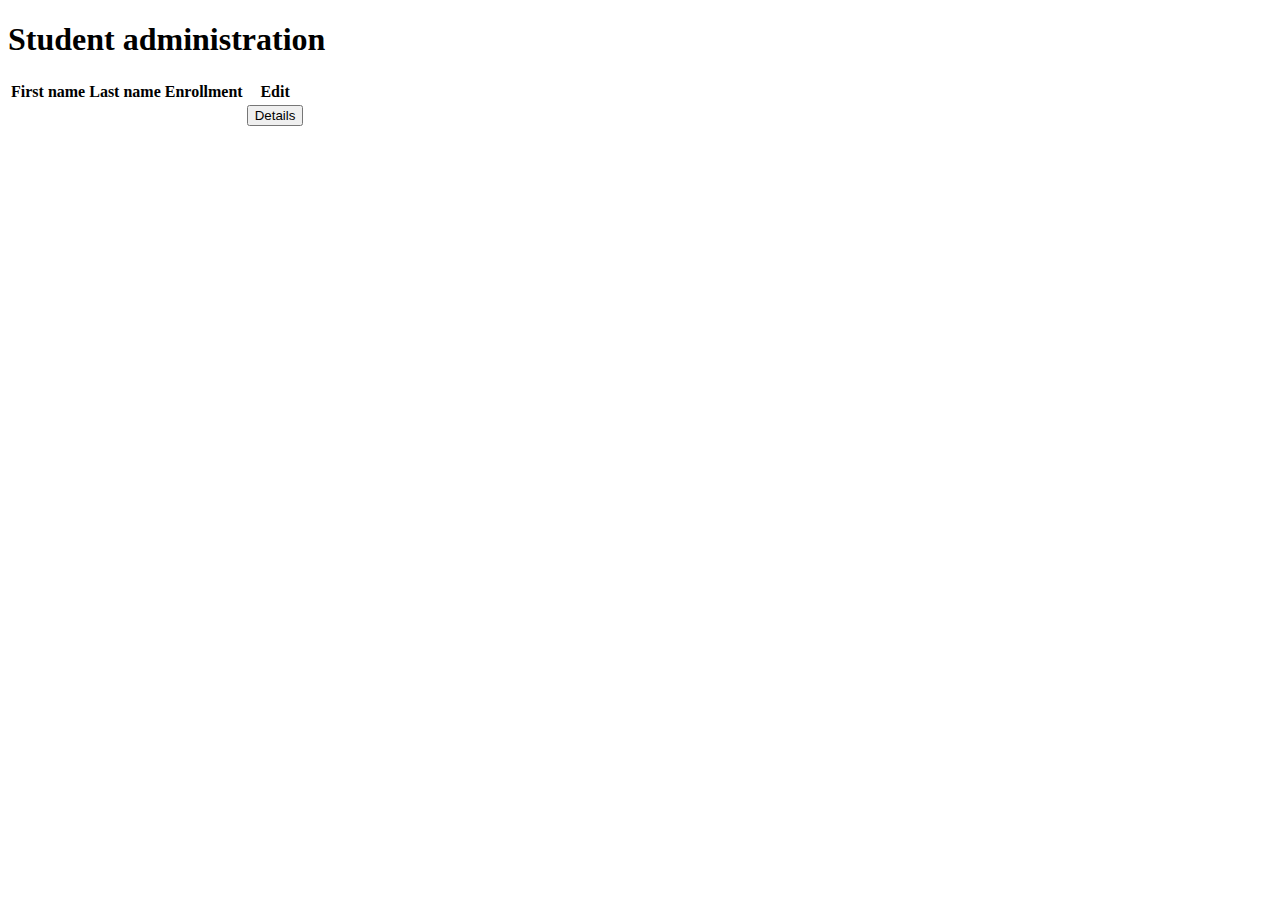
==== StudentAdminDemo.git/src/main/resources/templates/index.html @ d85a5f5f "Add files via upload" ====
<!DOCTYPE html>
<html lang="en" xmlns:th="http://www.thymeleaf.org">
<head>
    <meta charset="UTF-8">
    <title>Student Administration</title>
    <!-- stylesheet -->
    <link rel="stylesheet" type="text/css" href="/css/styles.css">
</head>
<body>
    <!-- TODO: MENU -->
    <!-- TODO: Table of students -->
    <div class="container">
        <h1>Student administration</h1>

        <table>
            <tr>
                <th>First name</th>
                <th>Last name</th>
                <th>Enrollment</th>
                <th>Edit</th>
            </tr>
            <tr th:each="student : ${students}">

                <th th:text="${student.firstName}"></th>
                <th th:text="${student.lastName}"></th>
                <th th:text="${student.enrollmentDate}"></th>
                <td><a th:href="@{/student(id=${student.id})}"><button> Details</a></button></td>
            </tr>

            <!--
            <tr>
                <td>Jill</td>
                <td>Smith</td>
                <td>19/5-2020</td>
                <td><button>click me</button></td>
            </tr>
            <tr>
                <td>Eve</td>
                <td>Jackson</td>
                <td>11/6-2013</td>
                <td><button>click me</button></td>

            </tr>
            <tr>
                <td>Karl</td>
                <td>Marx</td>
                <td>11/6-2013</td>
                <td><button>click me</button></td>

            </tr>
            -->
        </table>
    </div>
</body>
</html>
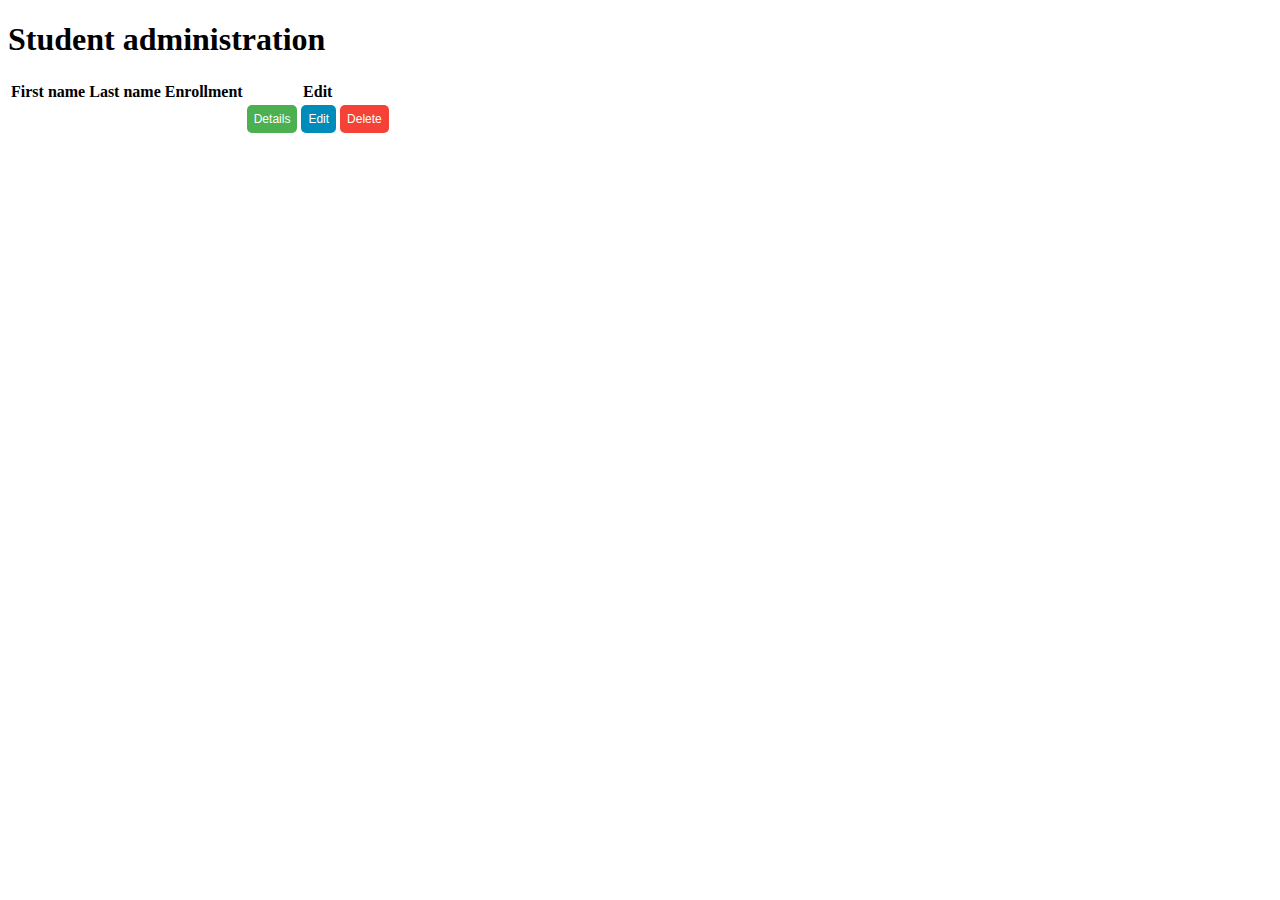
==== commit d316ec01: "test3" ====
--- a/StudentAdminDemo.git/src/main/resources/templates/index.html
+++ b/StudentAdminDemo.git/src/main/resources/templates/index.html
@@ -24,9 +24,35 @@
                 <th th:text="${student.firstName}"></th>
                 <th th:text="${student.lastName}"></th>
                 <th th:text="${student.enrollmentDate}"></th>
-                <td><a th:href="@{/student(id=${student.id})}"><button> Details</a></button></td>
+                <td><a th:href="@{/student(id=${student.id})}" ><button class="knap" id="grøn">Details</button></a>
+                    <a th:href="@{/student(id=${student.id})}" ><button class="knap" id="blå">Edit</button></a>
+                    <a th:href="@{/student(id=${student.id})}" ><button class="knap" id="råd">Delete</button></a></td>
             </tr>
+                <style>
 
+                    .knap{
+                        padding: 7px;
+                        font-size: 12px;
+                        border-radius: 5px;
+                        border: 0px solid white;
+                        color: white;
+                    }
+
+                    #grøn{
+                        background-color: #4CAF50;
+                    }
+                    #blå{
+                        background-color: #008CBA;
+                    }
+                    #råd{
+                        background-color: #f44336;
+                    }
+
+                </style>
+
+<style>
+
+</style>
             <!--
             <tr>
                 <td>Jill</td>
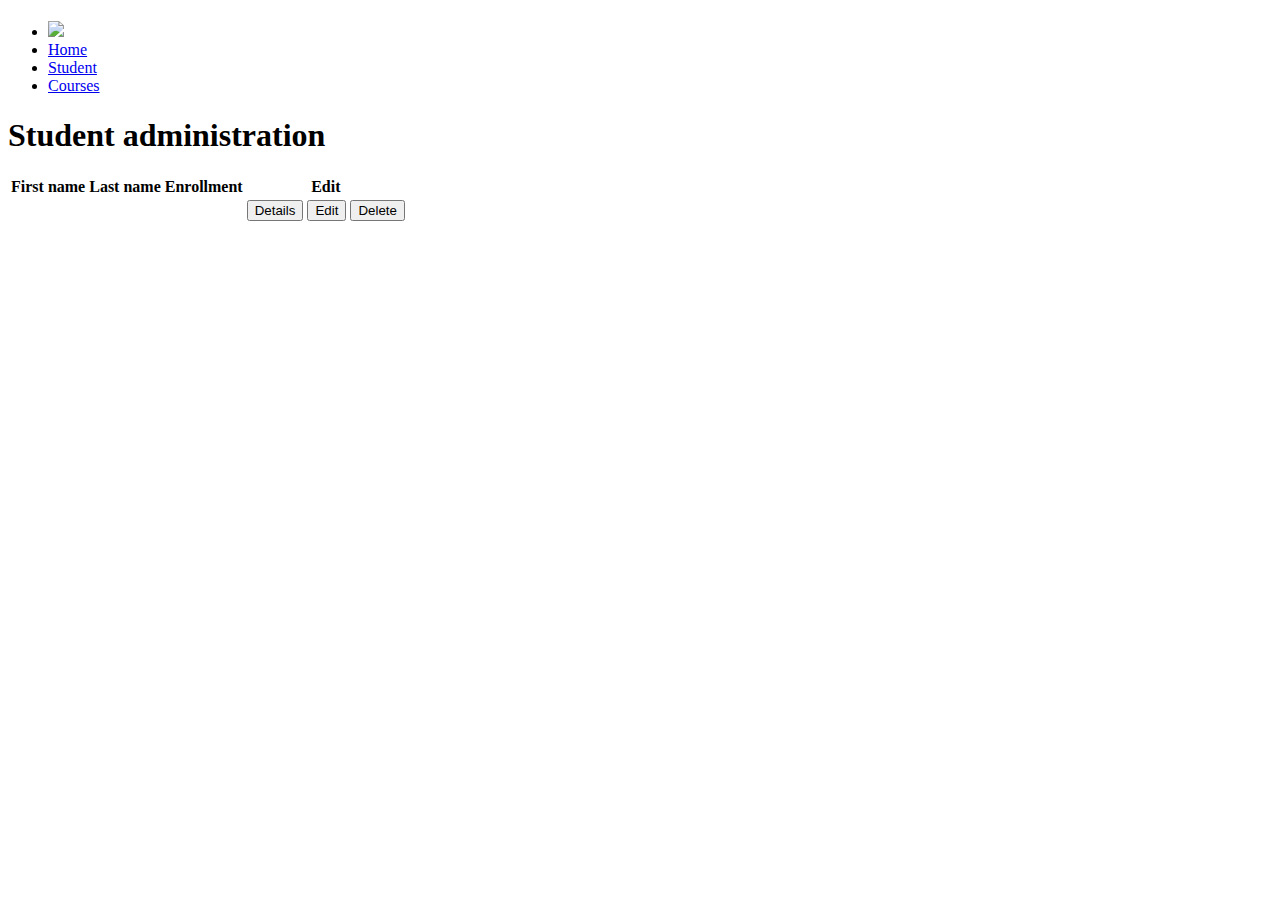
==== commit 64fd8891: "CSS + nav bar" ====
--- a/StudentAdminDemo.git/src/main/resources/templates/index.html
+++ b/StudentAdminDemo.git/src/main/resources/templates/index.html
@@ -8,6 +8,20 @@
 </head>
 <body>
     <!-- TODO: MENU -->
+    <header>
+        <div class="container">
+            <h1 class="logo"></h1>
+
+            <nav>
+                <ul>
+                    <li><a href="/"><img id="logo" src="/img/kea.png"></a></li>
+                    <li><a href="#">Home</a></li>
+                    <li><a href="#">Student</a></li>
+                    <li><a href="#">Courses</a></li>
+                </ul>
+            </nav>
+        </div>
+    </header>
     <!-- TODO: Table of students -->
     <div class="container">
         <h1>Student administration</h1>
@@ -28,53 +42,7 @@
                     <a th:href="@{/student(id=${student.id})}" ><button class="knap" id="blå">Edit</button></a>
                     <a th:href="@{/student(id=${student.id})}" ><button class="knap" id="råd">Delete</button></a></td>
             </tr>
-                <style>
 
-                    .knap{
-                        padding: 7px;
-                        font-size: 12px;
-                        border-radius: 5px;
-                        border: 0px solid white;
-                        color: white;
-                    }
-
-                    #grøn{
-                        background-color: #4CAF50;
-                    }
-                    #blå{
-                        background-color: #008CBA;
-                    }
-                    #råd{
-                        background-color: #f44336;
-                    }
-
-                </style>
-
-<style>
-
-</style>
-            <!--
-            <tr>
-                <td>Jill</td>
-                <td>Smith</td>
-                <td>19/5-2020</td>
-                <td><button>click me</button></td>
-            </tr>
-            <tr>
-                <td>Eve</td>
-                <td>Jackson</td>
-                <td>11/6-2013</td>
-                <td><button>click me</button></td>
-
-            </tr>
-            <tr>
-                <td>Karl</td>
-                <td>Marx</td>
-                <td>11/6-2013</td>
-                <td><button>click me</button></td>
-
-            </tr>
-            -->
         </table>
     </div>
 </body>
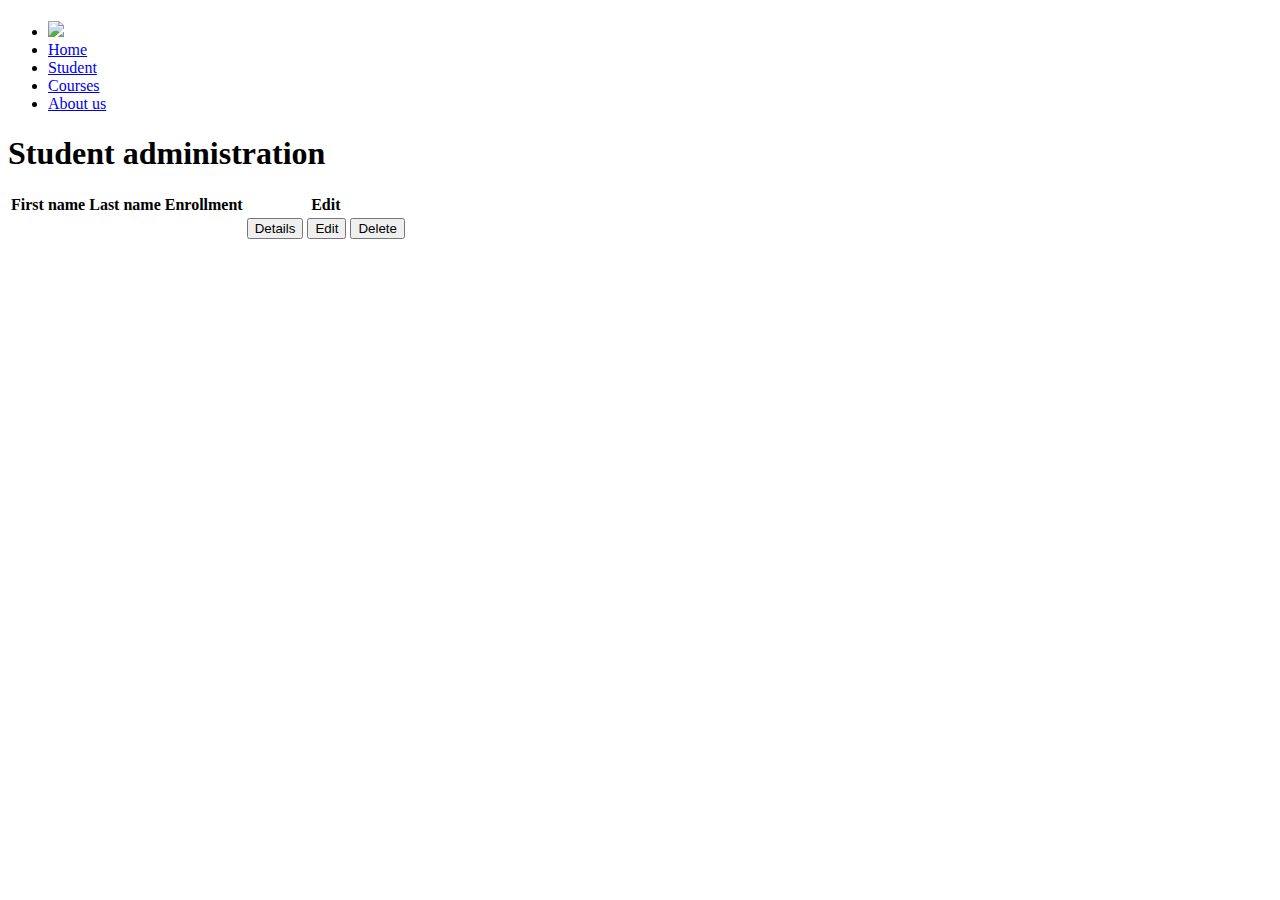
==== commit f7ff95e6: "CSS + nav bar" ====
--- a/StudentAdminDemo.git/src/main/resources/templates/index.html
+++ b/StudentAdminDemo.git/src/main/resources/templates/index.html
@@ -18,6 +18,7 @@
                     <li><a href="#">Home</a></li>
                     <li><a href="#">Student</a></li>
                     <li><a href="#">Courses</a></li>
+                    <li><a href="#">About us</a></li>
                 </ul>
             </nav>
         </div>
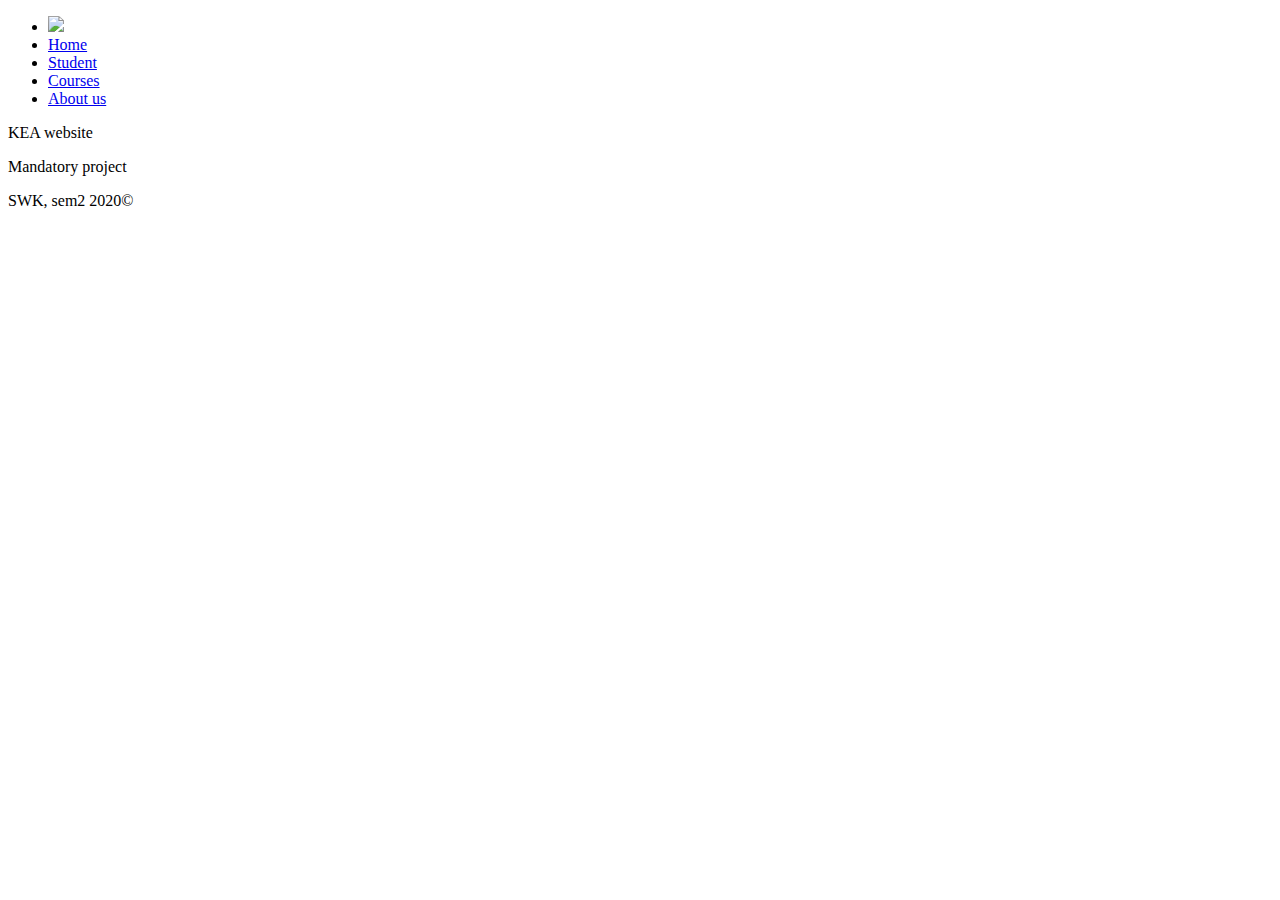
==== commit 048c985d: "html: new home page ne student home page" ====
--- a/StudentAdminDemo.git/src/main/resources/templates/index.html
+++ b/StudentAdminDemo.git/src/main/resources/templates/index.html
@@ -5,46 +5,31 @@
     <title>Student Administration</title>
     <!-- stylesheet -->
     <link rel="stylesheet" type="text/css" href="/css/styles.css">
+    <!-- favicon -->
+    <link rel="icon" href="/img/keaBlackLogo.png" type="image" sizes="16x16">
+
 </head>
 <body>
-    <!-- TODO: MENU -->
-    <header>
-        <div class="container">
-            <h1 class="logo"></h1>
+<!-- HEADER -->
+<header>
+    <div class="container">
+        <nav>
+            <ul>
+                <li><a href="/"><img id="navBarLogo" src="/img/keaWhiteLogo.png"></a></li>
+                <li><a href="/">Home</a></li>
+                <li><a href="/student">Student</a></li>
+                <li><a href="/courses">Courses</a></li>
+                <li><a href="/about-us">About us</a></li>
+            </ul>
+        </nav>
+    </div>
+</header>
 
-            <nav>
-                <ul>
-                    <li><a href="/"><img id="logo" src="/img/kea.png"></a></li>
-                    <li><a href="#">Home</a></li>
-                    <li><a href="#">Student</a></li>
-                    <li><a href="#">Courses</a></li>
-                    <li><a href="#">About us</a></li>
-                </ul>
-            </nav>
-        </div>
-    </header>
-    <!-- TODO: Table of students -->
-    <div class="container">
-        <h1>Student administration</h1>
-
-        <table>
-            <tr>
-                <th>First name</th>
-                <th>Last name</th>
-                <th>Enrollment</th>
-                <th>Edit</th>
-            </tr>
-            <tr th:each="student : ${students}">
-
-                <th th:text="${student.firstName}"></th>
-                <th th:text="${student.lastName}"></th>
-                <th th:text="${student.enrollmentDate}"></th>
-                <td><a th:href="@{/student(id=${student.id})}" ><button class="knap" id="grøn">Details</button></a>
-                    <a th:href="@{/student(id=${student.id})}" ><button class="knap" id="blå">Edit</button></a>
-                    <a th:href="@{/student(id=${student.id})}" ><button class="knap" id="råd">Delete</button></a></td>
-            </tr>
-
-        </table>
-    </div>
+<!-- footer -->
+<div class="footer">
+    <p>KEA website</p>
+    <p>Mandatory project</p>
+    <p>SWK, sem2 2020©</p>
+</div>
 </body>
 </html>